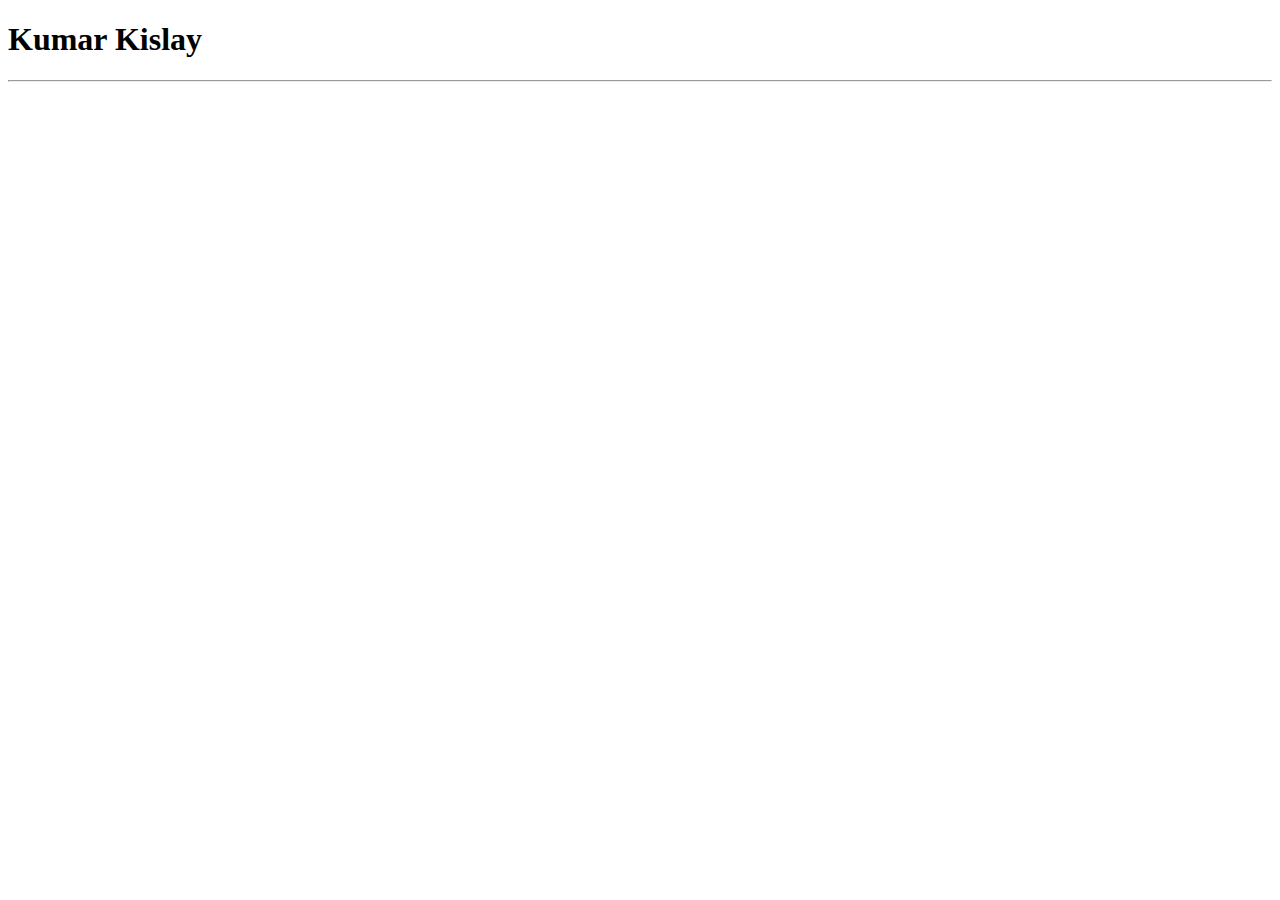
==== index.html @ 895e95fc "add index.html" ====
<!DOCTYPE html>
<html lang="en">
<head>
    <meta charset="UTF-8">
    <meta http-equiv="X-UA-Compatible" content="IE=edge">
    <meta name="viewport" content="width=device-width, initial-scale=1.0">
    <title>My Portfolio</title>
</head>
<body>
    <h1>Kumar Kislay</h1><hr>
</body>
</html>
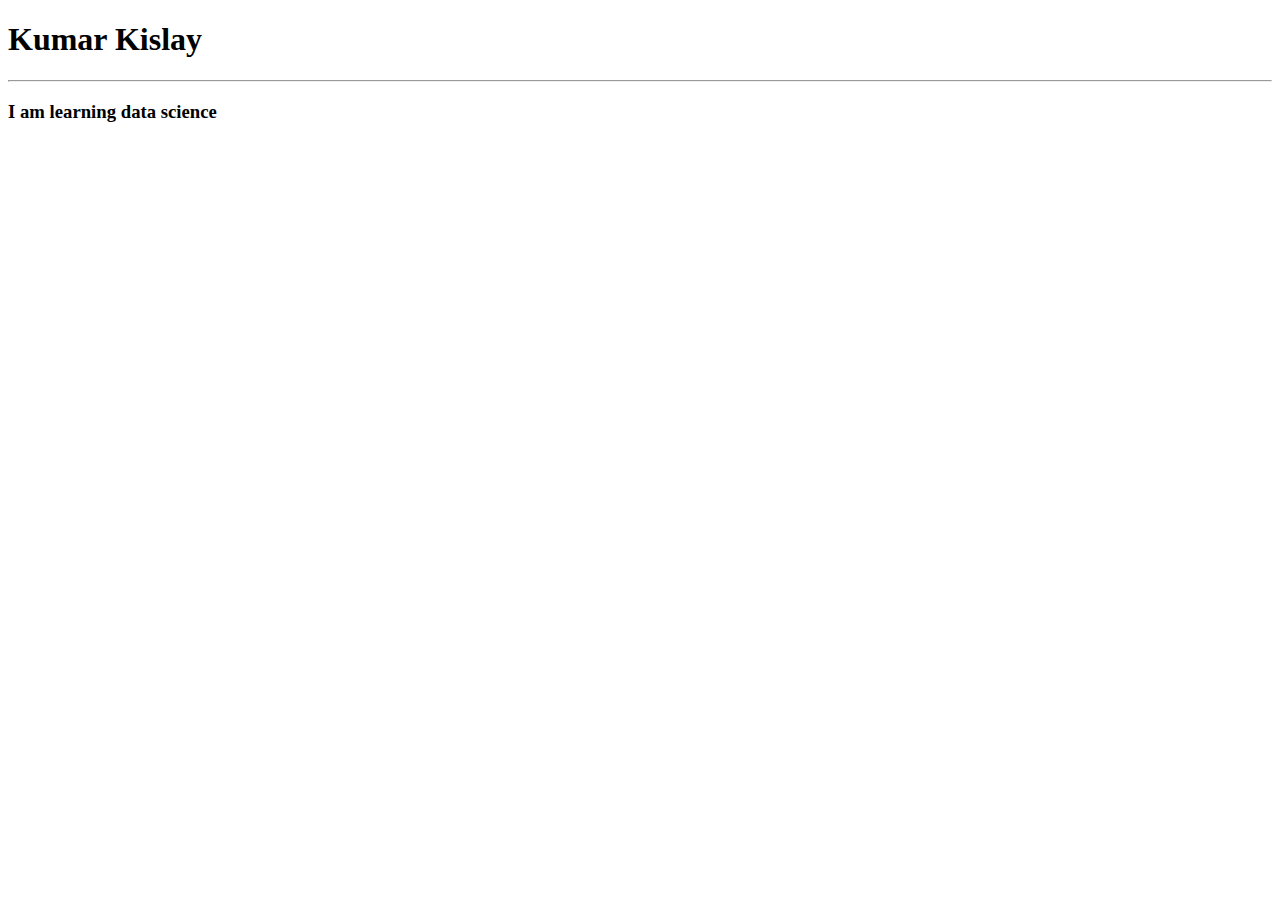
==== commit 908ce86f: "change index.html" ====
--- a/index.html
+++ b/index.html
@@ -7,6 +7,8 @@
     <title>My Portfolio</title>
 </head>
 <body>
-    <h1>Kumar Kislay</h1><hr>
+    <h1>Kumar Kislay</h1>
+    <hr>
+    <h3>I am learning data science</h3>
 </body>
 </html>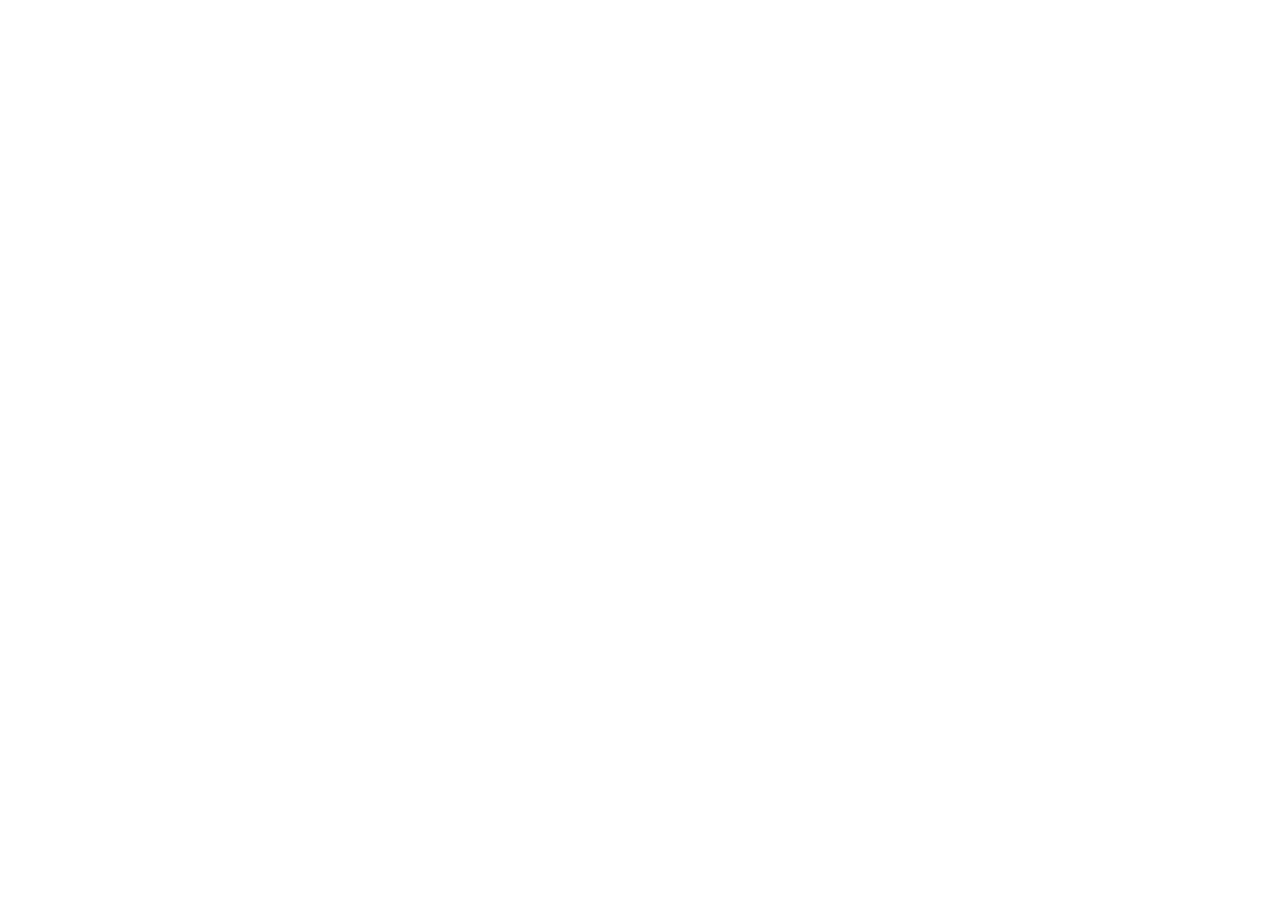
==== commit 391cfbc9: "clean code begins" ====
--- a/index.html
+++ b/index.html
@@ -7,8 +7,6 @@
     <title>My Portfolio</title>
 </head>
 <body>
-    <h1>Kumar Kislay</h1>
-    <hr>
-    <h3>I am learning data science</h3>
+    
 </body>
 </html>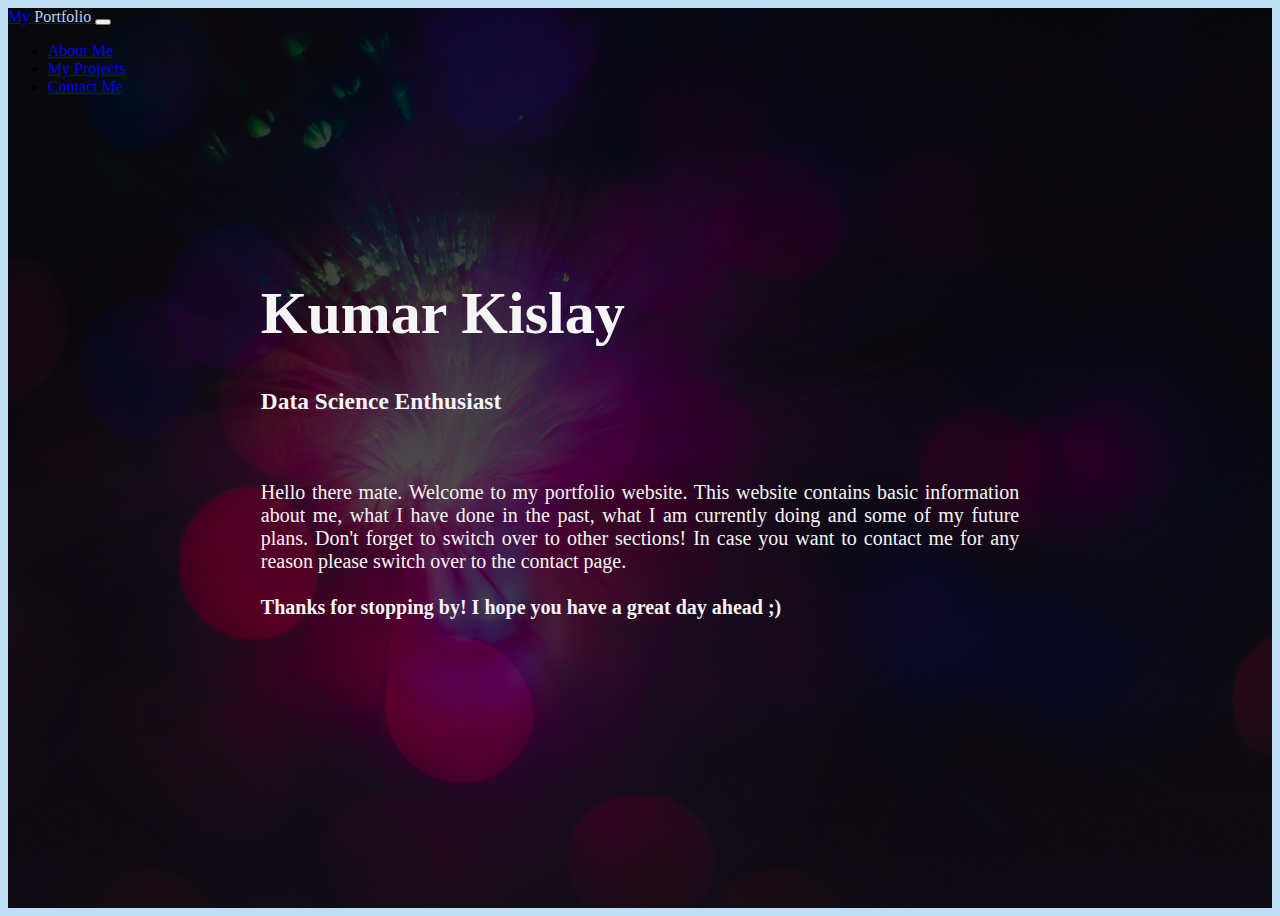
==== commit 2a2f78f0: "add index.html" ====
--- a/index.html
+++ b/index.html
@@ -1,12 +1,67 @@
-<!DOCTYPE html>
+<!doctype html>
 <html lang="en">
-<head>
-    <meta charset="UTF-8">
-    <meta http-equiv="X-UA-Compatible" content="IE=edge">
-    <meta name="viewport" content="width=device-width, initial-scale=1.0">
-    <title>My Portfolio</title>
-</head>
-<body>
-    
-</body>
+  <head>
+    <!-- Required meta tags -->
+    <meta charset="utf-8">
+    <meta name="viewport" content="width=device-width, initial-scale=1">
+
+    <!-- Bootstrap CSS -->
+    <link href="https://cdn.jsdelivr.net/npm/bootstrap@5.1.1/dist/css/bootstrap.min.css" rel="stylesheet" integrity="sha384-F3w7mX95PdgyTmZZMECAngseQB83DfGTowi0iMjiWaeVhAn4FJkqJByhZMI3AhiU" crossorigin="anonymous">
+
+    <link href="./styles/style.css" rel="stylesheet">
+    <title>Kumar Kislay</title>
+  </head>
+  <body>
+   
+    <section class = "home">
+
+        <nav class="navbar navbar-expand-lg navbar-dark bg-dark">
+            <div class="container-fluid">
+              <a class="navbar-brand" href="index.html">My <span style = "color:lightblue;"> Portfolio </span> </a>
+              <button class="navbar-toggler" type="button" data-bs-toggle="collapse" data-bs-target="#navbarSupportedContent" aria-controls="navbarSupportedContent" aria-expanded="false" aria-label="Toggle navigation">
+                <span class="navbar-toggler-icon"></span>
+              </button>
+              <div class="collapse navbar-collapse" id="navbarSupportedContent">
+                <ul class="navbar-nav me-auto mb-2 mb-lg-0">
+                  <li class="nav-item">
+                    <a class="nav-link" aria-current="page" href="about.html">About Me</a>
+                  </li>
+                  <li class="nav-item">
+                    <a class="nav-link" href="projects.html">My Projects</a>
+                  </li>
+                  <li class="nav-item">
+                    <a class="nav-link" href="contact.html">Contact Me</a>
+                  </li>
+                  
+                </ul>
+              </div>
+            </div>
+          </nav>
+          
+
+        <div class="intro">
+          <h1 class="name">Kumar Kislay</h1>
+          <h3 style="font-weight: 600;">Data Science Enthusiast</h3>
+          <br>
+
+          <p>
+            Hello there mate. Welcome to my portfolio website.
+            This website contains basic information about me,
+            what I have done in the past, what I am currently doing 
+            and some of my future plans.
+            Don't forget to switch over to other sections!
+            In case you want to contact me for any reason please switch over to the contact page.
+            <br>
+            <br>
+            <b>Thanks for stopping by! I hope you have a great day ahead ;) </b>
+          </p>
+         </div>
+    </section>
+
+
+    <script src="https://cdn.jsdelivr.net/npm/bootstrap@5.1.1/dist/js/bootstrap.bundle.min.js" integrity="sha384-/bQdsTh/da6pkI1MST/rWKFNjaCP5gBSY4sEBT38Q/9RBh9AH40zEOg7Hlq2THRZ" crossorigin="anonymous"></script>
+
+
+
+  </body>
 </html>--- a/styles/style.css
+++ b/styles/style.css
@@ -0,0 +1,26 @@
+body{
+    background-color: #c0e0f5;
+}
+
+.home{
+    height: 100vh;
+    background: linear-gradient(
+        rgba(0,0,0, 0.8),
+        rgba(2, 0, 0, 0.6)),
+        url('../images/bg_index.jpg')
+    ;
+    background-size: cover;
+}
+
+.intro{
+    color: whitesmoke;
+    padding: 10% 20%;
+    text-align: justify;
+    font-size: 20px;
+    font-weight: 400;
+}
+
+.name{
+    font-size: 3em; 
+    font-weight: 700;
+}